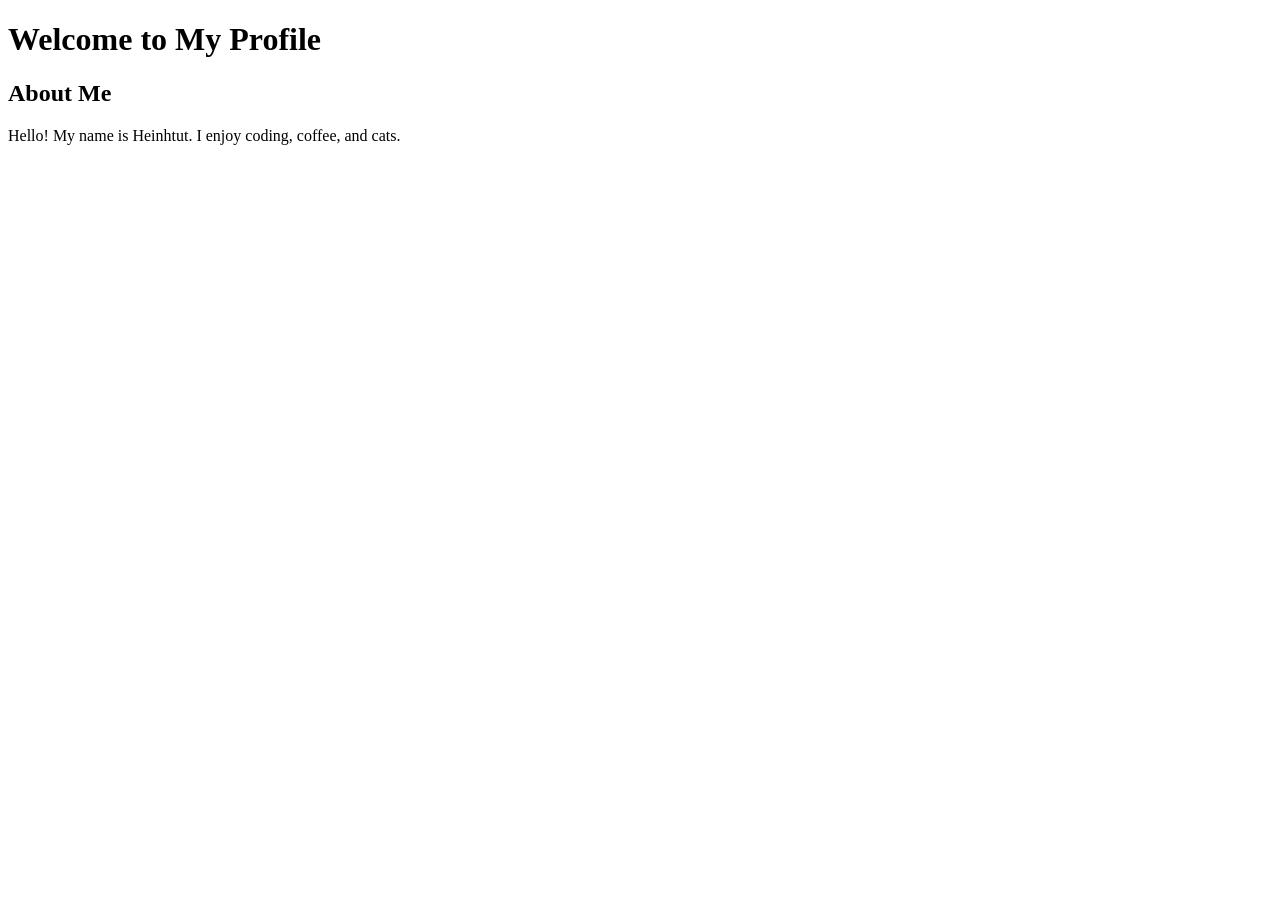
==== profile_2.html @ 853bb2e8 "Add files via upload" ====
<!DOCTYPE html>
<html lang="en">
<head>
    <meta charset="UTF-8">
    <meta name="viewport" content="width=device-width, initial-scale=1.0">
    <link rel="stylesheet" href="public/css/profile.css">
    <title>My Profile - CSS Example 1</title>
</head>
<body>
    <header>
        <h1>Welcome to My Profile</h1>
    </header>

    <section class="about">
        <h2>About Me</h2>
        <p>Hello! My name is Heinhtut. I enjoy coding, coffee, and cats.</p>
    </section>
</body>
</html>
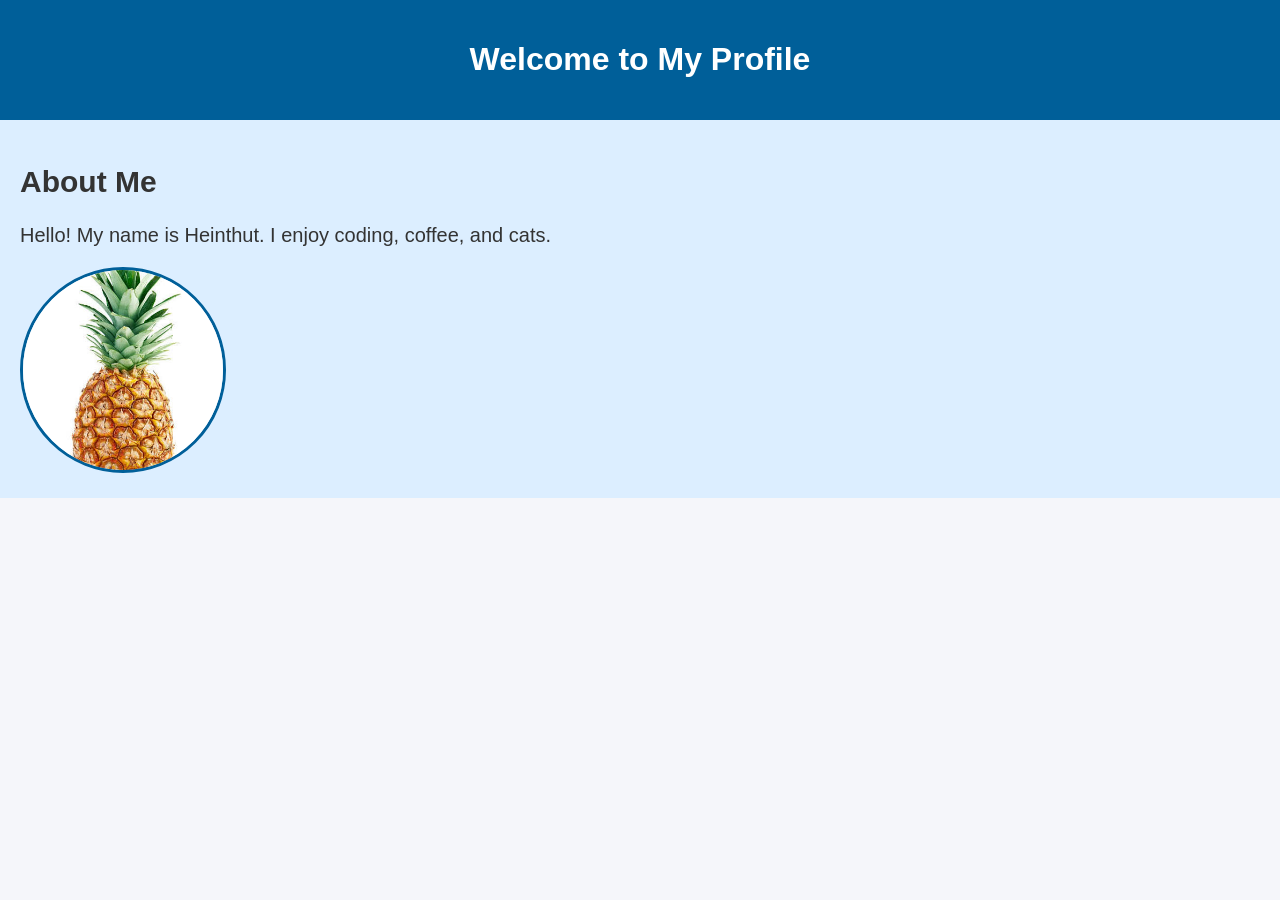
==== commit 942f6b82: "Add photo to CSS profile" ====
--- a/profile_2.html
+++ b/profile_2.html
@@ -12,9 +12,15 @@
         <h1>Welcome to My Profile</h1>
     </header>
 
-    <section class="about">
-        <h2>About Me</h2>
-        <p>Hello! My name is Heinhtut. I enjoy coding, coffee, and cats.</p>
-    </section>
+    
+<section class="about">
+    <h2>About Me</h2>
+    <p>Hello! My name is Heinthut. I enjoy coding, coffee, and cats.</p>
+
+    <img src="public/images/profile.jpg"
+         alt="My Profile Picture"
+         width="200">
+</section>
+
 </body>
 </html>
--- a/public/css/profile.css
+++ b/public/css/profile.css
@@ -0,0 +1,32 @@
+
+body {
+    margin: 0;
+    font-family: Arial, Helvetica, sans-serif;
+    background-color: #f5f6fa;
+    color: #333;
+}
+
+header {
+    background-color: #005f99;
+    color: white;
+    text-align: center;
+    padding: 20px;
+}
+
+section {
+    background-color: #dceeff;
+    color: #333;
+    font-size: 1.25em;
+    padding: 20px;
+
+}
+
+
+.about img {
+    width: 200px;
+    height: 200px;
+    object-fit: cover;
+    border-radius: 50%;
+    border: 3px solid #005f99;
+}
+
